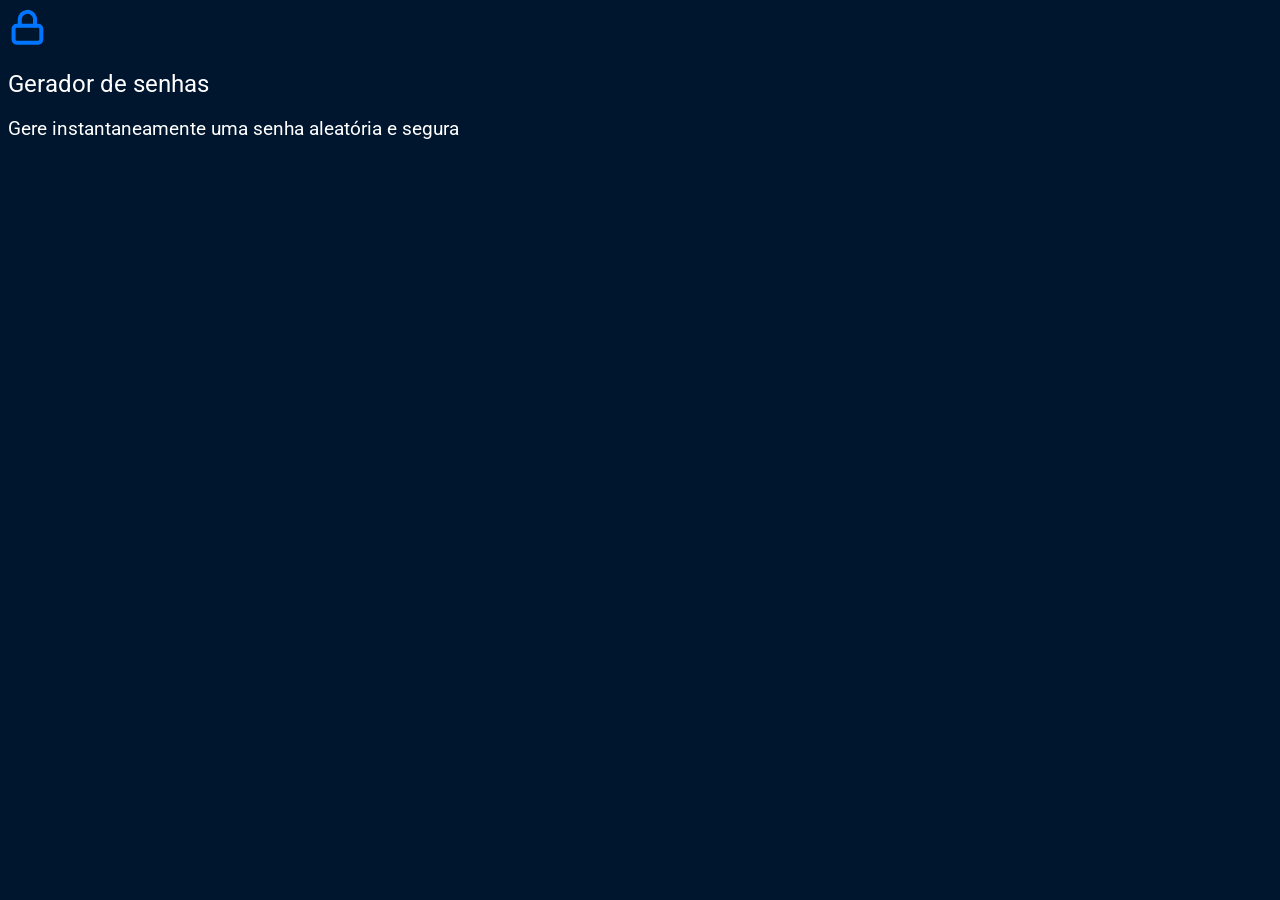
==== index.html @ fb3ebf7c "uygu" ====
<!DOCTYPE html>
<html lang="pt-br">
<head>
    <meta charset="UTF-8">
    <meta name="viewport" content="width=device-width, initial-scale=1.0">
    <link rel="stylesheet" href="style.css">
    <title>Programando senhas seguras </title>
</head>
<body>
   <img src="unlock (3) (3).svg" alt="cadeado fechado">
    <h2 class="titulo-principal">Gerador de senhas</h2>
    <h3 class="titulo-secundario">Gere instantaneamente uma senha aleatória e segura</h3> 
</body>
</html>
---- style.css ----
@import url('https://fonts.googleapis.com/css2?family=Roboto&family=Roboto+Mono&display=swap');

:root{
    --branco: white;
    --cor-de-fundo: #00162E;
    --fundo-senha: #00244D;
    --fundo-texto: #001E40;
    --borda: #0075FF;
    --roboto: 'Roboto', sans-serif;
    --roboto-mono: 'Roboto Mono', monospace;
}

*{
    font-weight: 400;
}

body{
    color: var(--branco);
    background-color: var(--cor-de-fundo);
    font-family: var(--roboto);
}
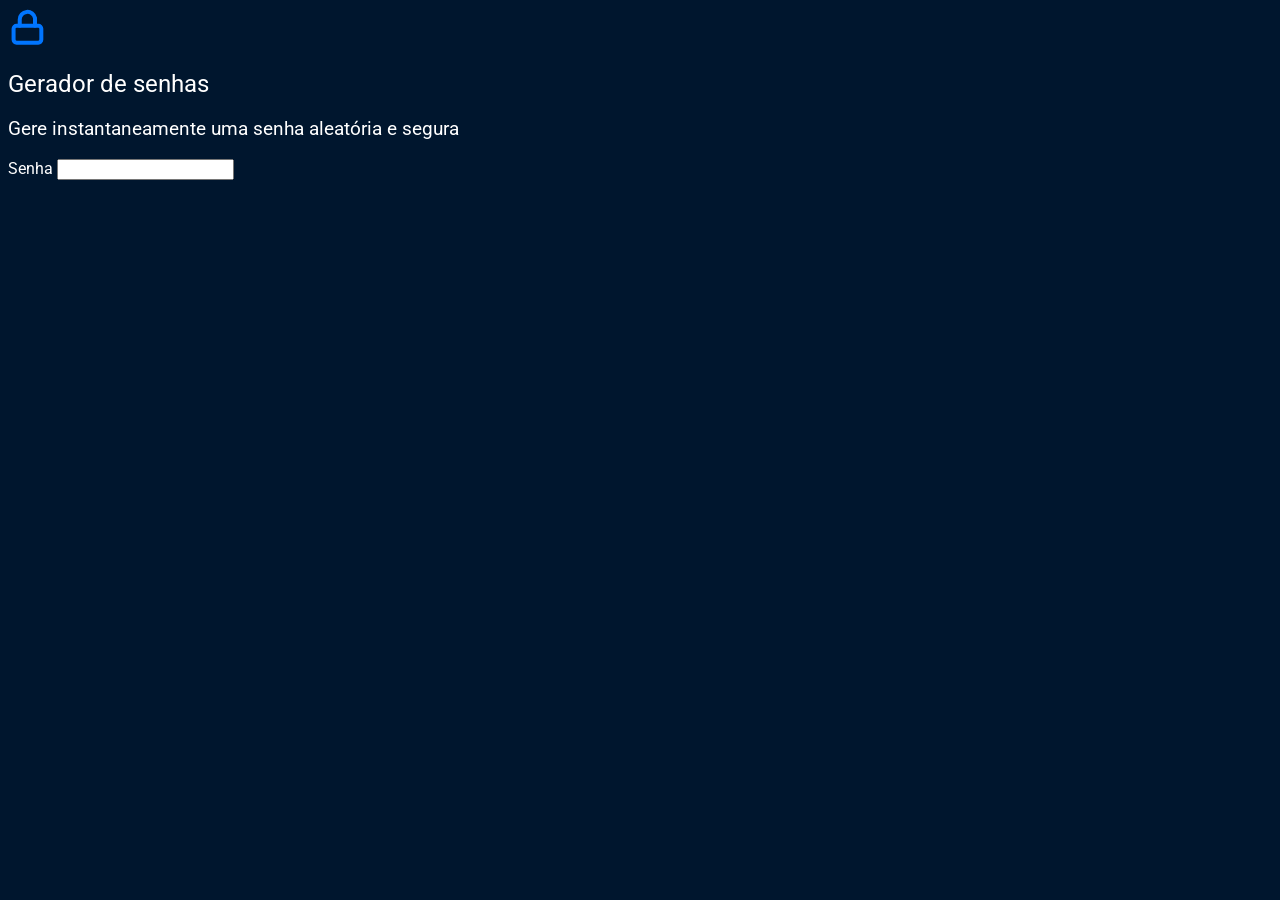
==== commit edd5d5a3: "novas alterações" ====
--- a/index.html
+++ b/index.html
@@ -7,8 +7,15 @@
     <title>Programando senhas seguras </title>
 </head>
 <body>
-   <img src="unlock (3) (3).svg" alt="cadeado fechado">
+    <section class="conteudo">
+        <div class="conteudo-titulo">
+    <img src="unlock (3) (3).svg" alt="cadeado fechado">
     <h2 class="titulo-principal">Gerador de senhas</h2>
-    <h3 class="titulo-secundario">Gere instantaneamente uma senha aleatória e segura</h3> 
+    <h3 class="titulo-secundario">Gere instantaneamente uma senha aleatória e segura</h3>
+</div>
+        <div class="conteudo-senha">
+            <label for="senha">Senha</label>
+            <input name="senha" type="text" id="campo-senha">
+        </div>
 </body>
 </html>
